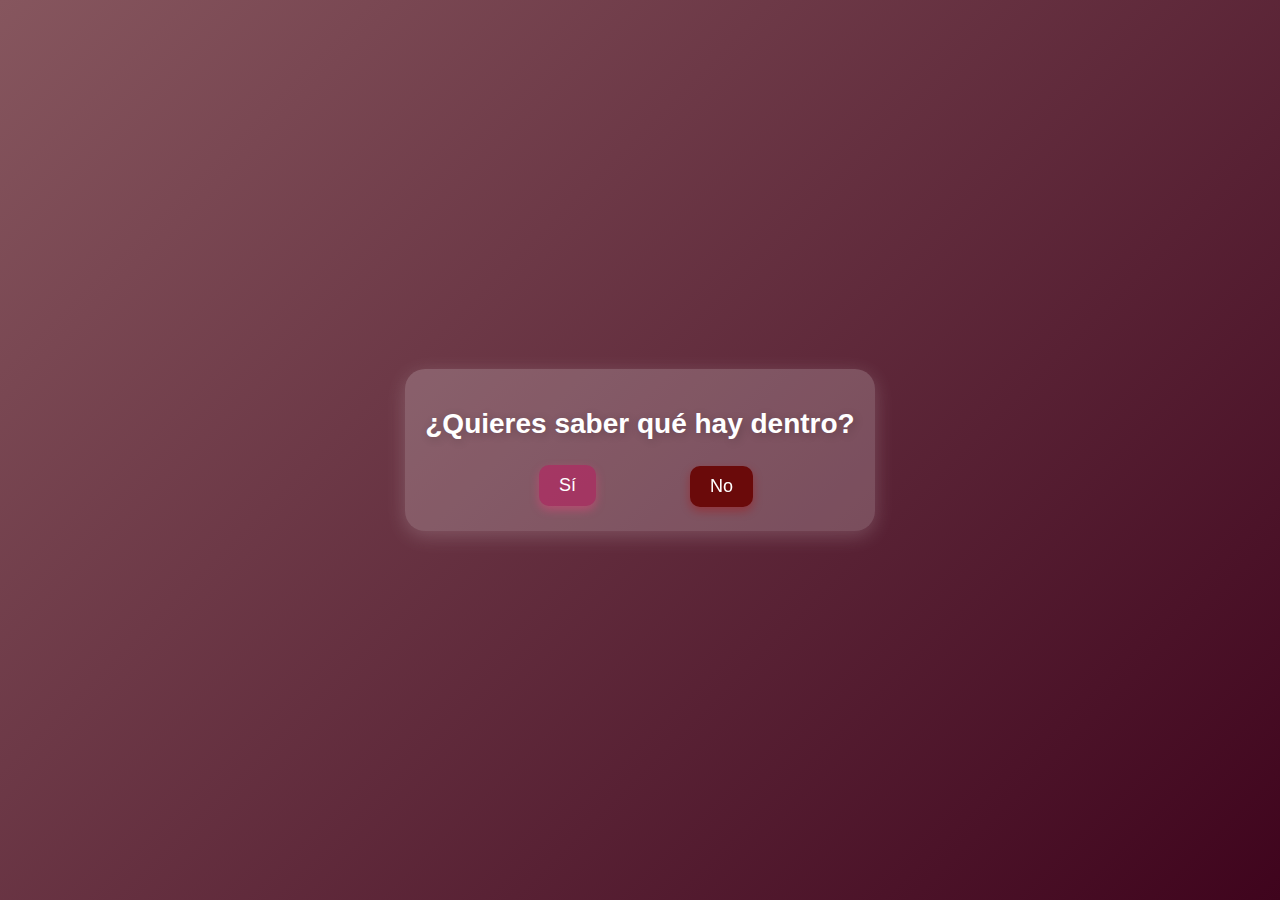
==== index.html @ c6f97a3d "Primer commit" ====
<!DOCTYPE html>
<html lang="es">
<head>
    <meta charset="UTF-8">
    <meta name="viewport" content="width=device-width, initial-scale=1.0">
    <title>Feliz Cumpleaños</title>
    <link rel="stylesheet" href="Diseño.css">
</head>
<body>

    <div class="container">
        <h1>¿Quieres saber qué hay dentro?</h1>
        <div class="button-container">
            <div>
                <button class="btn" onclick="Rp_Si()">Sí</button>
            </div>
            <div>
                <button class="btn no" id="noButton" onclick="Rp_No()">No</button>
            </div>
            
        </div>
    </div>

    <!-- POPUP -->
    <div class="overlay" id="popupOverlay">
        <div class="popup">
            <h2 id="popupMessage"></h2>
            <button class="button" onclick="cerrarPopup()">Cerrar</button>
        </div>
    </div>

    <script src="Interacciones.js"></script>

</body>
</html>
---- Diseño.css ----
/* Fuente y estilos generales */
@import url('https://fonts.googleapis.com/css2?family=Pacifico&family=Poppins:wght@300;400;600&display=swap');

body {
    font-family: 'Poppins', sans-serif;
    margin: 0;
    padding: 0;
    display: flex;
    justify-content: center;
    align-items: center;
    height: 100vh;
    background: linear-gradient(135deg, #86565e, #3f041d);
    overflow: hidden;
    text-align: center;
}

/* Contenedor principal */
.container {
    background: rgba(255, 255, 255, 0.2);
    padding: 20px;
    border-radius: 20px;
    box-shadow: 0px 5px 20px rgba(247, 241, 241, 0.2);
    animation: fadeIn 1.5s ease-in-out;
}

/* Animación de entrada */
@keyframes fadeIn {
    from { opacity: 0; transform: scale(0.9); }
    to { opacity: 1; transform: scale(1); }
}

/* Título */
h1 {
    font-size: 28px;
    font-weight: 600;
    color: white;
    text-shadow: 2px 2px 10px rgba(0, 0, 0, 0.2);
}

/* Botones */
.button-container {
    margin-top: 20px;
    display: flex;
    justify-content: center;
    align-items: center;
    gap: 50px;
}

.btn {
    font-size: 18px;
    border: none;
    border-radius: 10px;
    cursor: pointer;
    transition: 0.3s;
}

.btn:hover {
    transform: scale(1.1);
}

/* Botón "Sí" */
.btn:first-child {
    background: #c813617b;
    color: white;
    box-shadow: 0px 4px 10px rgba(255, 64, 129, 0.4);
    margin-right: 100px;
}

/* Botón "No" */
.btn.no {
    background: #6a0a0a;
    color: white;
    box-shadow: 0px 4px 10px rgba(176, 10, 10, 0.4);
    
}

/* POPUP */
.overlay {
    display: none;
    position: fixed;
    top: 0;
    left: 0;
    width: 100%;
    height: 100%;
    background: rgba(0, 0, 0, 0.6);
    justify-content: center;
    align-items: center;
}

.popup {
    background: #3f041dbf;
    padding: 20px;
    border-radius: 0px;
    text-align: center;
    box-shadow: 0px 4px 10px rgba(0, 0, 0, 0.3);
    animation: popupIn 0.5s ease-in-out;
    color: white;
    font-weight: bold;
}

@keyframes popupIn {
    from { transform: scale(0.8); opacity: 0; }
    to { transform: scale(1); opacity: 1; }
}

/* Botón dentro del popup */
.button {
    background:#0a0a0a;
    color: rgb(252, 251, 251);
    border: none;
    padding: 10px 20px;
    border-radius: 8px;
    cursor: pointer;
    margin-top: 10px;
    transition: 0.3s;
    color: white;
}

.button:hover {
    background: #630a22;
    transform: scale(1.1);
    
}

/* Estilos generales */
body {
    position: relative; /* Necesario para que el botón se mueva dentro del body */
    font-family: Arial, sans-serif; /* Fuente para mejor visibilidad */
}

button {
    padding: 10px 20px;
    margin: 5px;
    cursor: pointer;
    position: relative; /* Posición relativa para que el botón se mueva */
    transition: transform 0.1s ease; /* Animación suave al moverse */
    
}


/* Añadimos estilo para el botón que se mueve */
#noButton {
   position: fixed ; /* Posición relativa para que el botón se mueva */
   bottom: none; /* Lo mantiene dentro del área visible */
   left: 50%;
   transform: translateX(50%); /* Centra el botón */
   transition: transform 0.1s ease; /* Animación suave para el movimiento */
    margin-left: 50px;
   transform: translateY(-24px); /* Sube el botón 10px */

}
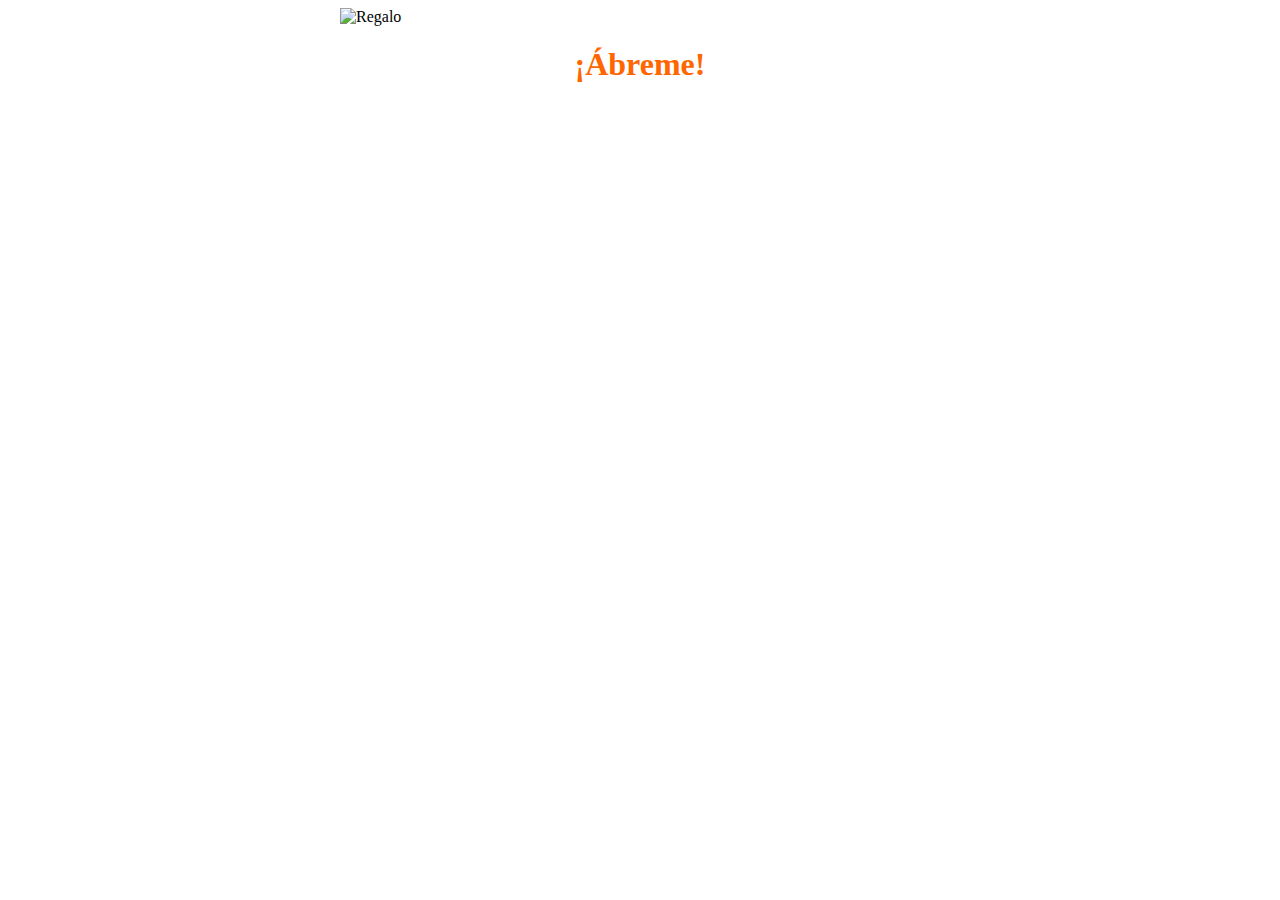
==== commit fa35e217: "Create index.html" ====
--- a/index.html
+++ b/index.html
@@ -1,35 +1,34 @@
 <!DOCTYPE html>
-<html lang="es">
+<html lang="en">
 <head>
     <meta charset="UTF-8">
     <meta name="viewport" content="width=device-width, initial-scale=1.0">
-    <title>Feliz Cumpleaños</title>
-    <link rel="stylesheet" href="Diseño.css">
+    <title>Document</title>
+    <link rel="stylesheet" href="DiseñoR.css">
 </head>
 <body>
+    
 
-    <div class="container">
-        <h1>¿Quieres saber qué hay dentro?</h1>
-        <div class="button-container">
-            <div>
-                <button class="btn" onclick="Rp_Si()">Sí</button>
-            </div>
-            <div>
-                <button class="btn no" id="noButton" onclick="Rp_No()">No</button>
-            </div>
-            
-        </div>
+    <audio src=""></audio>
+
+    <div class="fondo" id="fondoGlobos">
+        <h1 id="mensajeCumpleaños">¡Feliz Cumpleaños!</h1>
     </div>
-
-    <!-- POPUP -->
-    <div class="overlay" id="popupOverlay">
-        <div class="popup">
-            <h2 id="popupMessage"></h2>
-            <button class="button" onclick="cerrarPopup()">Cerrar</button>
-        </div>
+    
+    <!-- Caja de regalo -->
+    <div class="container" id="contenedor">
+        <img src="Imagenes/regalo2.jpg" alt="Regalo" class="gift-box" id="giftBox" onclick="abrirRegalo()">
+        <h1 id="mensajeRegalo">¡Ábreme!</h1>
     </div>
-
+    
     <script src="Interacciones.js"></script>
 
+
+
+
+
+
+
+    
 </body>
 </html>
--- a/DiseñoR.css
+++ b/DiseñoR.css
@@ -0,0 +1,55 @@
+.fondo {
+    background-color: #f5f5f5;
+    background-image: url('Imagenes/confeti.jpg'); /* Cambia la URL por la imagen de globos que desees */
+    background-size: cover;
+    background-position: center;
+    height: 100vh;
+    display: none; /* Inicialmente oculto */
+    justify-content: center;
+    align-items: center;
+    position: absolute;
+    top: 0;
+    left: 0;
+    width: 100%;
+    animation: movimientoGlobos 20s infinite linear;
+}
+
+@keyframes movimientoGlobos {
+    0% {
+        background-position: 0 0;
+    }
+    100% {
+        background-position: 100% 100%;
+    }
+}
+
+.fondo h1 {
+    color: #fff;
+    font-size: 3rem;
+    opacity: 0;
+    transition: opacity 2s ease-in-out;
+}
+
+.fondo.mostrar h1 {
+    opacity: 1;
+}
+
+/* Caja de regalo */
+.gift-box {
+    cursor: pointer;
+    display: block;
+    margin: 0 auto; /* Esto asegura que la caja del regalo esté centrada */
+    width: 800px; /* Tamaño inicial del regalo, puede ser modificado */
+    max-width: 600px; /* Máximo tamaño, ajustable */
+    transition: transform 0.3s ease-in-out; /* Transición suave para cambios de tamaño */
+    
+    
+}
+
+#mensajeRegalo {
+    text-align: center;
+    color: #ff6600; /* Color llamativo */
+    font-size: 2rem;
+    font-weight: bold;
+    margin-top: 20px;
+}
